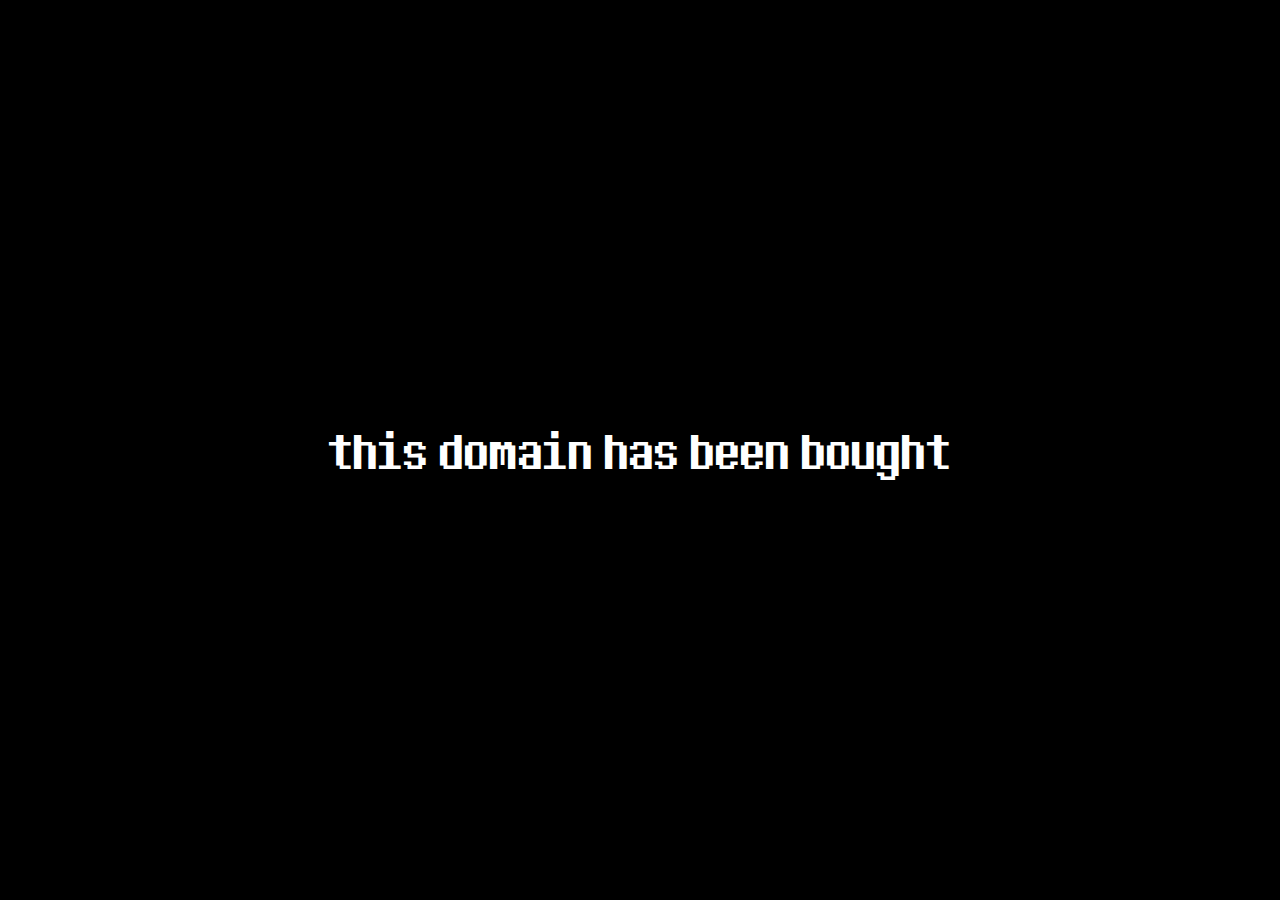
==== index.html @ 8aeb6637 "finished the wip screen" ====
<!DOCTYPE html>
<html lang="en">
<head>
  <meta charset="UTF-8">
  <meta name="viewport" content="width=device-width, initial-scale=1.0">
  <meta http-equiv="X-UA-Compatible" content="ie=edge">
  <title>quest1onmark</title>
  <link rel="stylesheet" href="./style.css">
</head>
<body>
  <div id="p5_loading" class="center">
    <!--
      The loading screen.
    -->
    <p>this domain has been bought</p>
  </div>
</body>
</html>
---- style.css ----
@font-face {
  font-family: Determination Sans;
  src: url('./DTM-Sans.otf');
  font-weight: Medium;
  font-style: normal;
}

body {
  text-align: center;
  background-color: black;
}

.center {
  position: absolute;
  top: 50%;
  left: 50%;
  -moz-transform: translateX(-50%) translateY(-50%);
  -webkit-transform: translateX(-50%) translateY(-50%);
  transform: translateX(-50%) translateY(-50%);
}

p {
  font-family: Determination Sans;
  font-size: 300%;
  color: white;
  font-smooth: never;
  -webkit-font-smoothing: none;
}
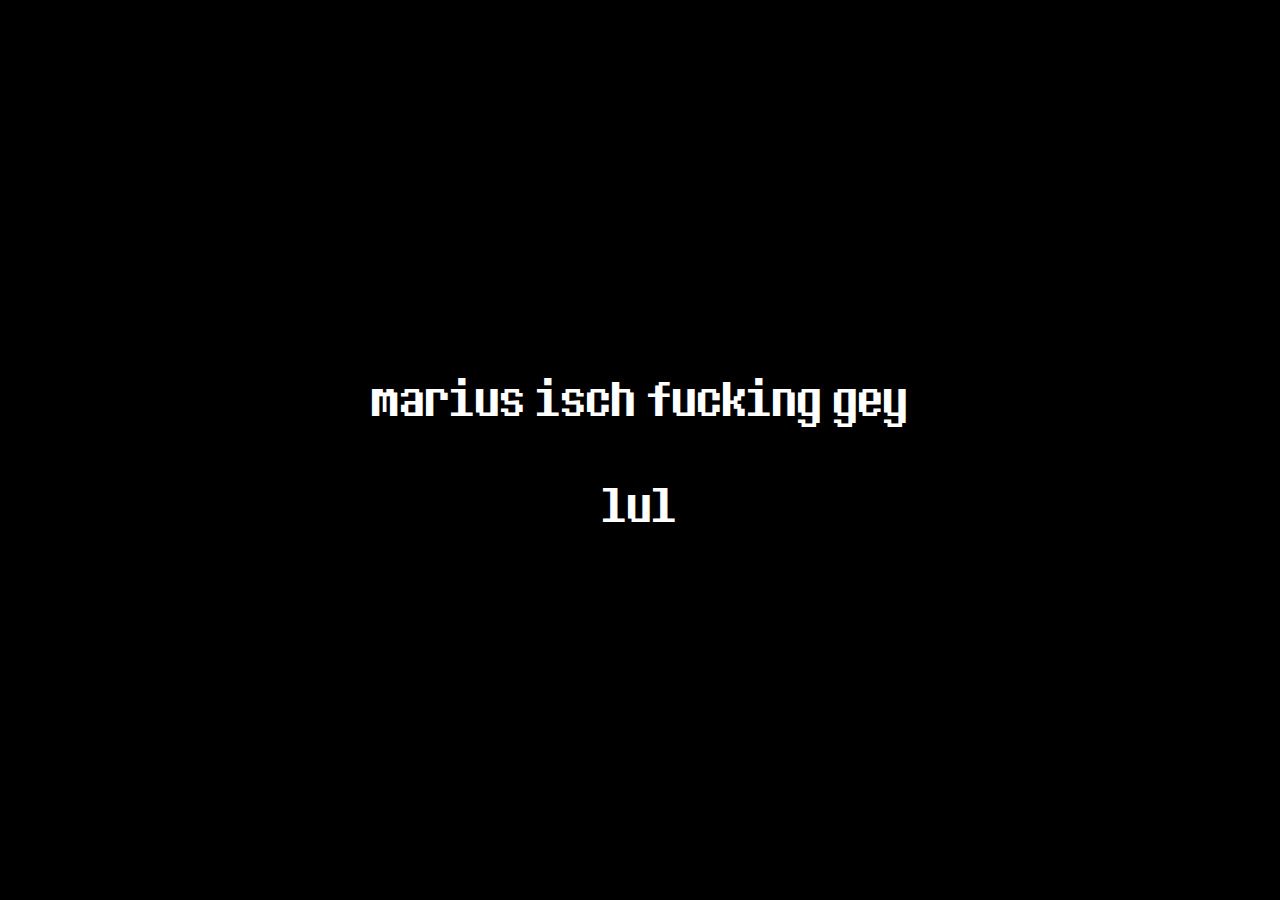
==== commit 8332e16a: "lul" ====
--- a/index.html
+++ b/index.html
@@ -9,10 +9,8 @@
 </head>
 <body>
   <div id="p5_loading" class="center">
-    <!--
-      The loading screen.
-    -->
-    <p>this domain has been bought</p>
+    <p>marius isch fucking gey</p>
+    <p>lul</p>
   </div>
 </body>
 </html>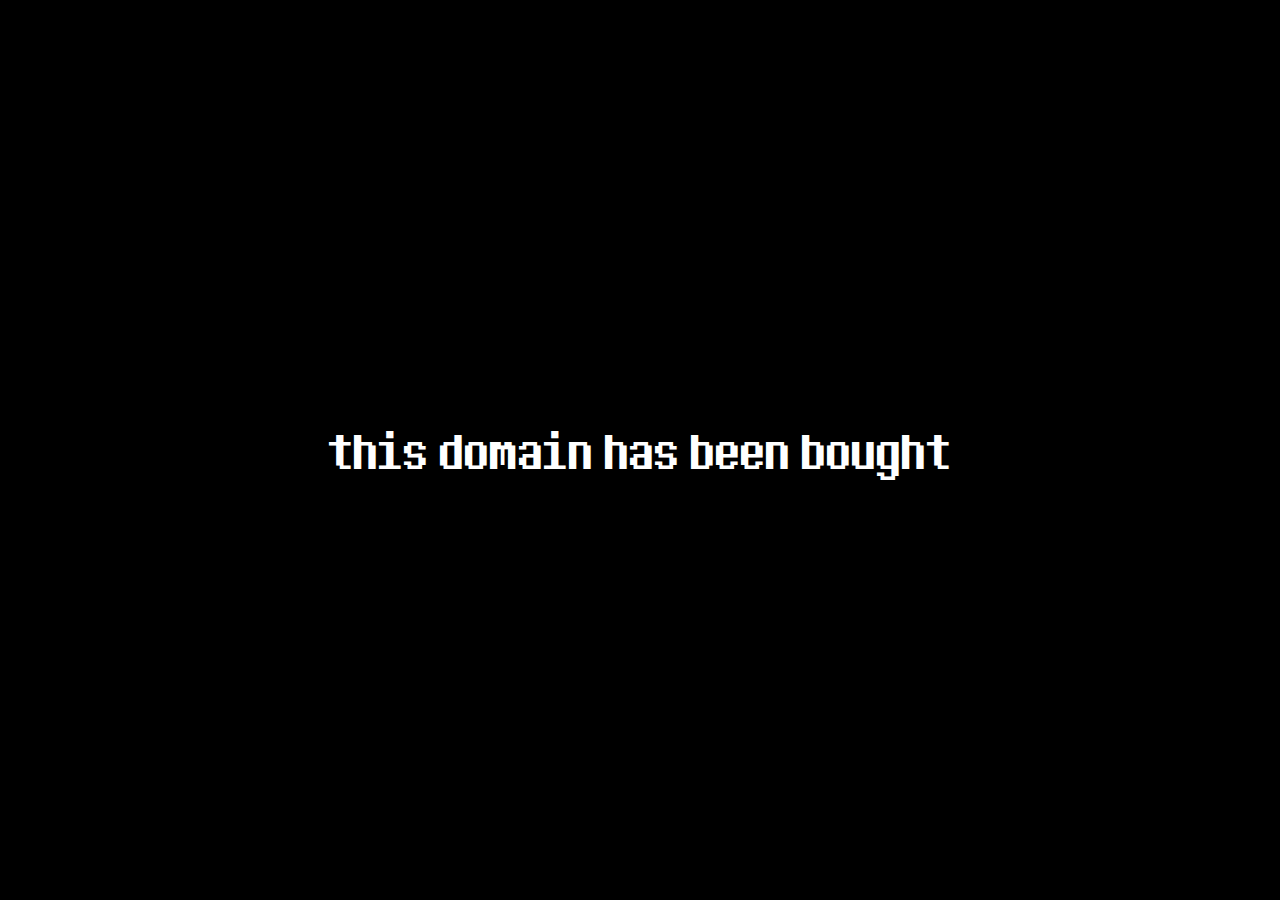
==== commit dad509cb: "fix" ====
--- a/index.html
+++ b/index.html
@@ -9,8 +9,7 @@
 </head>
 <body>
   <div id="p5_loading" class="center">
-    <p>marius isch fucking gey</p>
-    <p>lul</p>
+    <p>this domain has been bought</p>
   </div>
 </body>
 </html>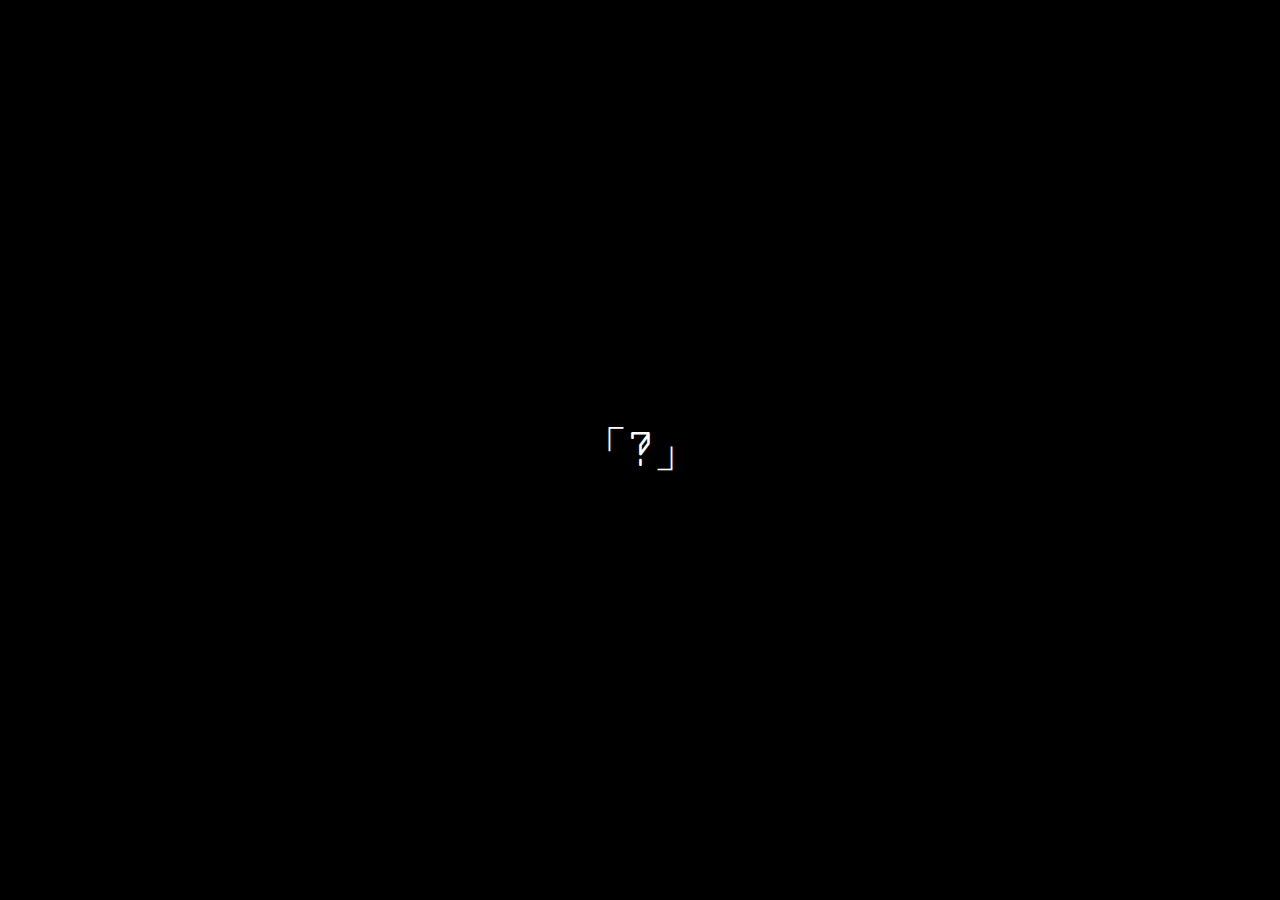
==== commit bf0bfa64: "progress" ====
--- a/index.html
+++ b/index.html
@@ -8,8 +8,8 @@
   <link rel="stylesheet" href="./style.css">
 </head>
 <body>
-  <div id="p5_loading" class="center">
-    <p>this domain has been bought</p>
+  <div class="center">
+    <p>「?」</p>
   </div>
 </body>
 </html>--- a/style.css
+++ b/style.css
@@ -1,6 +1,6 @@
 @font-face {
-  font-family: Determination Sans;
-  src: url('./DTM-Sans.otf');
+  font-family: Hello Alpha;
+  src: url('./helloAlpha.otf');
   font-weight: Medium;
   font-style: normal;
 }
@@ -20,9 +20,9 @@
 }
 
 p {
-  font-family: Determination Sans;
+  font-family: Hello Alpha;
   font-size: 300%;
   color: white;
   font-smooth: never;
   -webkit-font-smoothing: none;
-}
+}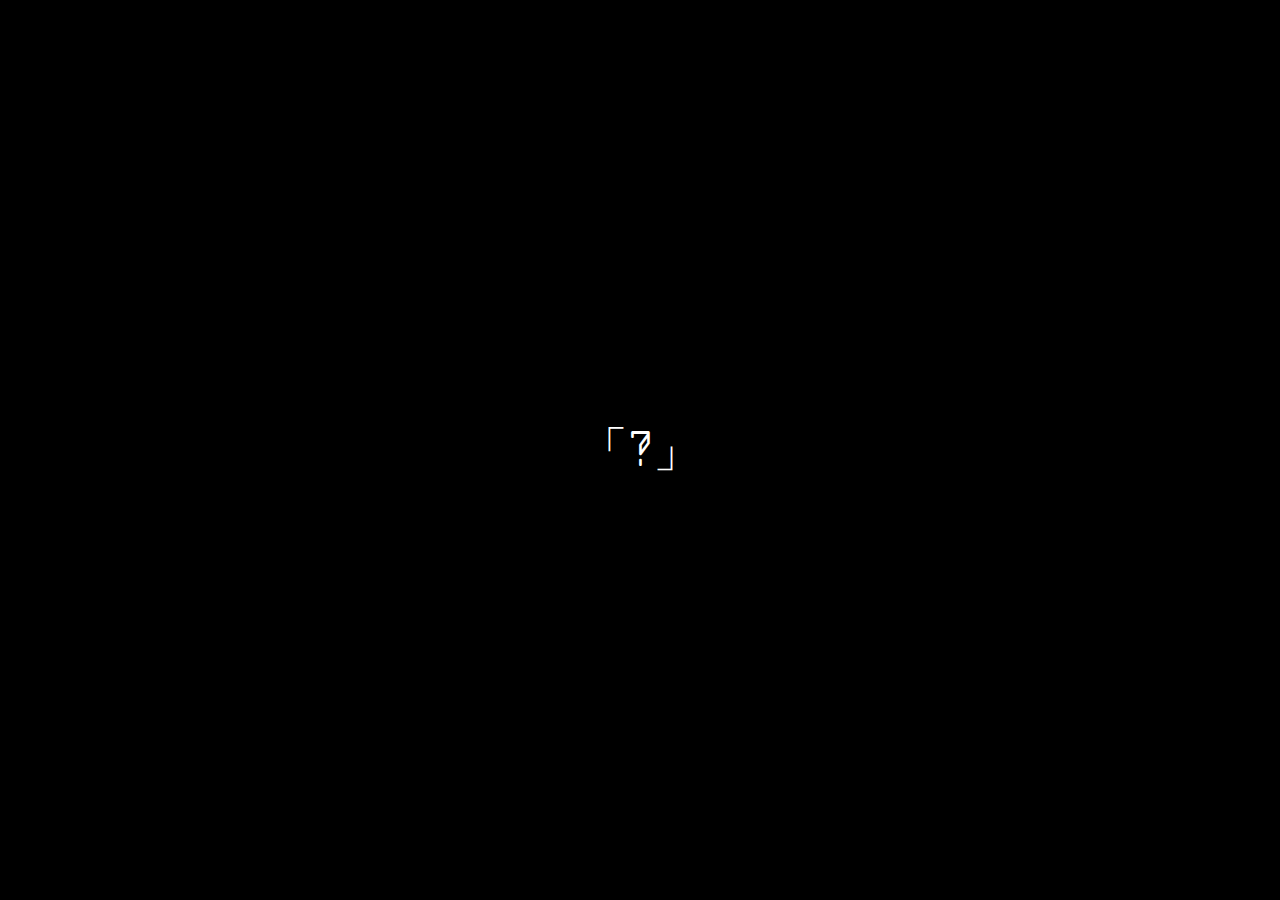
==== commit 87c31d82: "new" ====
--- a/index.html
+++ b/index.html
@@ -5,7 +5,9 @@
   <meta name="viewport" content="width=device-width, initial-scale=1.0">
   <meta http-equiv="X-UA-Compatible" content="ie=edge">
   <title>quest1onmark</title>
-  <link rel="stylesheet" href="./style.css">
+  <link rel="stylesheet" href="./css/style.css">
+  <link rel="icon" type="image/png" href="favicon-32x32.png" sizes="32x32" />
+  <link rel="icon" type="image/png" href="favicon-16x16.png" sizes="16x16" />
 </head>
 <body>
   <div class="center">
--- a/css/style.css
+++ b/css/style.css
@@ -0,0 +1,29 @@
+@font-face {
+  font-family: 'hello_alpharegular';
+  src: url('fonts/hello_alpha-webfont.woff2') format('woff2'),
+    url('fonts/hello_alpha-webfont.woff') format('woff');
+  font-weight: normal;
+  font-style: normal;
+
+}
+
+body {
+  text-align: center;
+  background-color: black;
+}
+
+.center {
+  position: absolute;
+  top: 50%;
+  left: 50%;
+  -moz-transform: translateX(-50%) translateY(-50%);
+  -webkit-transform: translateX(-50%) translateY(-50%);
+  transform: translateX(-50%) translateY(-50%);
+}
+
+p {
+  font-family: hello_alpharegular;
+  font-size: 300%;
+  color: white;
+  -webkit-font-smoothing: none;
+}